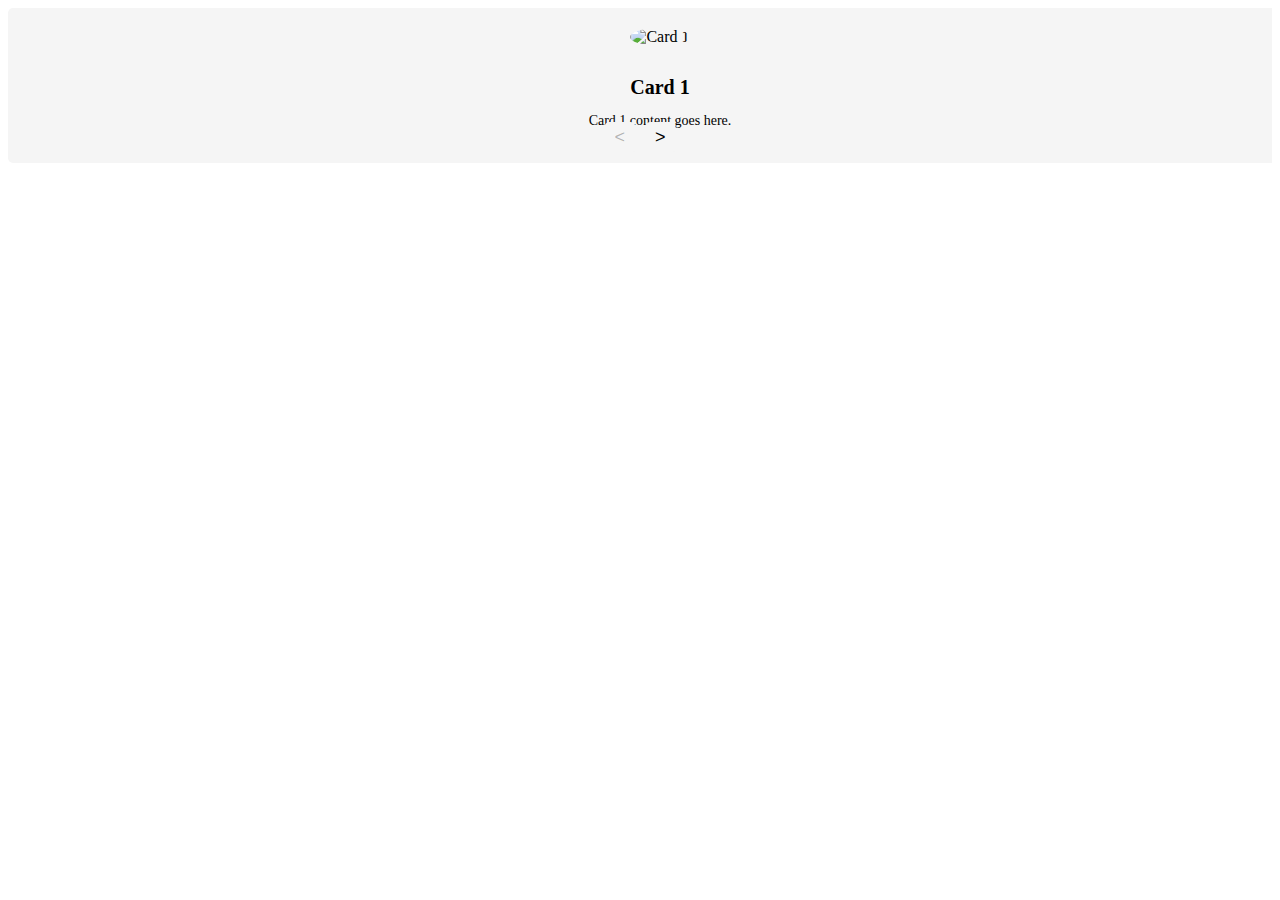
==== sample.html @ be448398 "sampletemp" ====
<!DOCTYPE html>
<html lang="en">
<head>
    <meta charset="UTF-8">
    <meta http-equiv="X-UA-Compatible" content="IE=edge">
    <meta name="viewport" content="width=device-width, initial-scale=1.0">
    <title>Document</title>

    <style>
.card-slider {
  position: relative;
  overflow: hidden;
}

.cards-container {
  display: flex;
  transition: transform 0.5s ease;
}

.card {
  flex: 0 0 100%;
  padding: 20px;
  background-color: #f5f5f5;
  margin-right: 20px;
  border-radius: 5px;
  text-align: center;
}

.card img {
  width: 200px;
  height: 200px;
  object-fit: cover;
  border-radius: 50%;
  margin-bottom: 10px;
}

.card h3 {
  font-size: 20px;
  margin-bottom: 10px;
}

.card p {
  font-size: 14px;
}

.slider-controls {
  position: absolute;
  bottom: 10px;
  left: 50%;
  transform: translateX(-50%);
  display: flex;
  justify-content: center;
  align-items: center;
}

.slider-controls button {
  background-color: #f5f5f5;
  border: none;
  padding: 5px 10px;
  margin: 0 5px;
  border-radius: 5px;
  font-size: 18px;
  cursor: pointer;
}

    </style>
</head>
<body>
    <div class="card-slider">
        <div class="cards-container">
          <div class="card">
            <img src="card1.jpg" alt="Card 1">
            <h3>Card 1</h3>
            <p>Card 1 content goes here.</p>
          </div>
          <div class="card">
            <img src="card2.jpg" alt="Card 2">
            <h3>Card 2</h3>
            <p>Card 2 content goes here.</p>
          </div>
          <div class="card">
            <img src="card3.jpg" alt="Card 3">
            <h3>Card 3</h3>
            <p>Card 3 content goes here.</p>
          </div>
        </div>
        <div class="slider-controls">
          <button class="prev"><</button>
          <button class="next">></button>
        </div>
      </div>
      <script src="https://code.jquery.com/jquery-3.6.0.min.js"></script>

<script>
    $(document).ready(function() {
  var cardsContainer = $('.cards-container');
  var cardWidth = $('.card').outerWidth(true);
  var cardCount = $('.card').length;
  var currentPosition = 0;

  function slideCards() {
    cardsContainer.css('transform', 'translateX(-' + (currentPosition * cardWidth) + 'px)');
  }

  function updateSliderControls() {
    $('.slider-controls .prev').prop('disabled', currentPosition === 0);
    $('.slider-controls .next').prop('disabled', currentPosition === cardCount - 1);
  }

  $('.next').click(function() {
    if (currentPosition < cardCount - 1) {
      currentPosition++;
      slideCards();
      updateSliderControls();
    }
  });

  $('.prev').click(function() {
    if (currentPosition > 0) {
      currentPosition--;
      slideCards();
      updateSliderControls();
    }
  });

  $(window).resize(function() {
    cardWidth = $('.card').outerWidth(true);
    slideCards();
  });

  updateSliderControls();
});

</script>
</body>
</html>
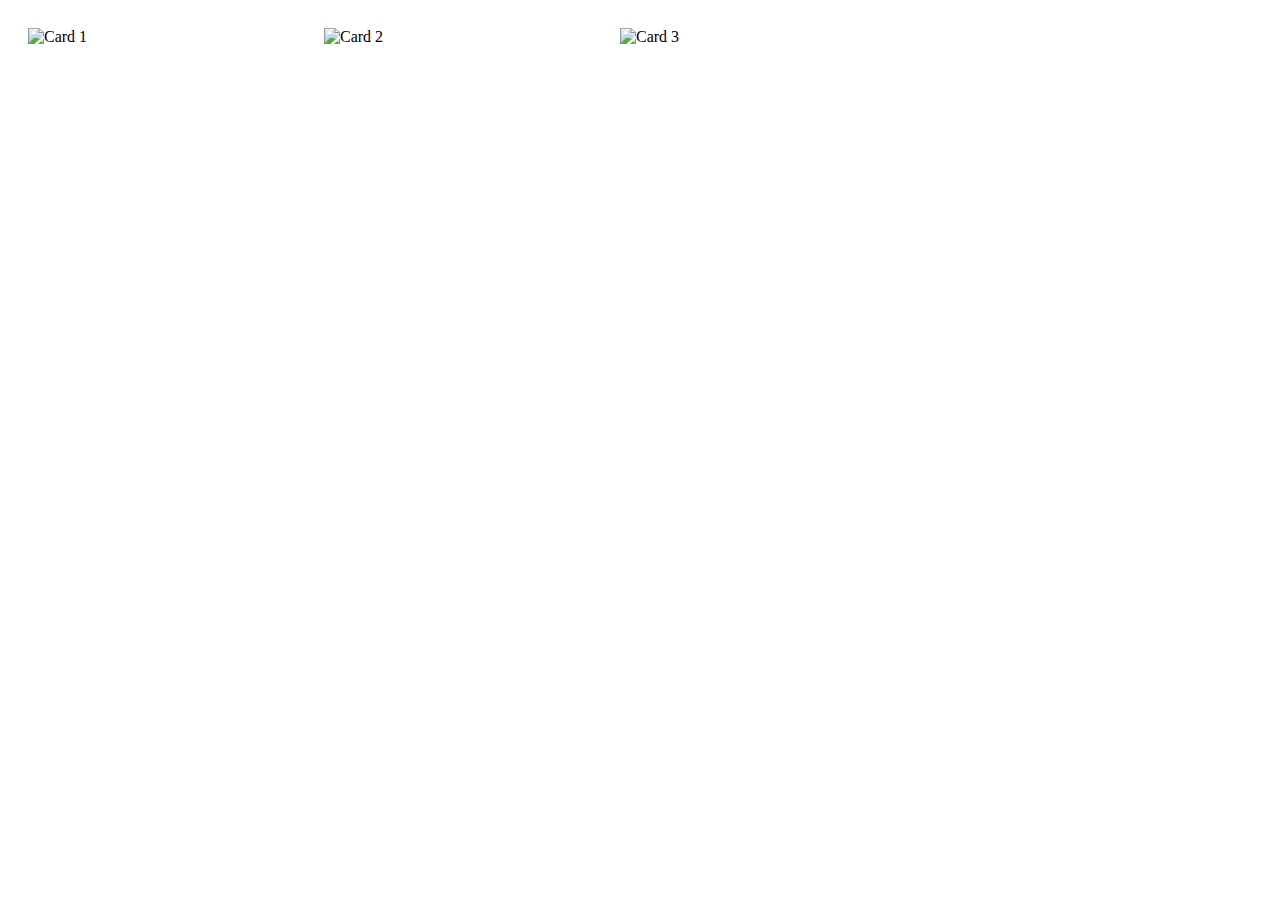
==== commit dceb3c30: "as" ====
--- a/sample.html
+++ b/sample.html
@@ -1,136 +1,90 @@
 <!DOCTYPE html>
 <html lang="en">
 <head>
-    <meta charset="UTF-8">
-    <meta http-equiv="X-UA-Compatible" content="IE=edge">
-    <meta name="viewport" content="width=device-width, initial-scale=1.0">
-    <title>Document</title>
-
-    <style>
-.card-slider {
-  position: relative;
-  overflow: hidden;
+  <meta charset="UTF-8">
+  <meta http-equiv="X-UA-Compatible" content="IE=edge">
+  <meta name="viewport" content="width=device-width, initial-scale=1.0">
+<style>
+  .my-card-slider {
+  width: 100%;
 }
 
-.cards-container {
+.my-cards-container {
   display: flex;
-  transition: transform 0.5s ease;
+  flex-wrap: wrap;
 }
 
-.card {
-  flex: 0 0 100%;
+.my-card {
+  flex: 0 0 calc(25% - 20px); /* 4 columns on large screens */
   padding: 20px;
-  background-color: #f5f5f5;
-  margin-right: 20px;
-  border-radius: 5px;
-  text-align: center;
+  box-sizing: border-box;
 }
 
-.card img {
-  width: 200px;
-  height: 200px;
-  object-fit: cover;
-  border-radius: 50%;
-  margin-bottom: 10px;
+.my-card img {
+  width: 100%;
+  height: auto;
 }
 
-.card h3 {
+.my-card h3 {
   font-size: 20px;
   margin-bottom: 10px;
 }
 
-.card p {
+.my-card p {
   font-size: 14px;
 }
 
-.slider-controls {
-  position: absolute;
-  bottom: 10px;
-  left: 50%;
-  transform: translateX(-50%);
-  display: flex;
-  justify-content: center;
-  align-items: center;
-}
-
-.slider-controls button {
-  background-color: #f5f5f5;
-  border: none;
-  padding: 5px 10px;
-  margin: 0 5px;
-  border-radius: 5px;
-  font-size: 18px;
-  cursor: pointer;
-}
-
-    </style>
+</style>
 </head>
 <body>
-    <div class="card-slider">
-        <div class="cards-container">
-          <div class="card">
-            <img src="card1.jpg" alt="Card 1">
-            <h3>Card 1</h3>
-            <p>Card 1 content goes here.</p>
-          </div>
-          <div class="card">
-            <img src="card2.jpg" alt="Card 2">
-            <h3>Card 2</h3>
-            <p>Card 2 content goes here.</p>
-          </div>
-          <div class="card">
-            <img src="card3.jpg" alt="Card 3">
-            <h3>Card 3</h3>
-            <p>Card 3 content goes here.</p>
-          </div>
-        </div>
-        <div class="slider-controls">
-          <button class="prev"><</button>
-          <button class="next">></button>
-        </div>
+  <div class="my-card-slider">
+    <div class="my-cards-container">
+      <div class="my-card">
+        <img src="https://firebasestorage.googleapis.com/v0/b/intricate-aria-345510.appspot.com/o/lot%2FESG%20Investing.svg?alt=media&token=1162b6eb-d113-4822-9af4-24e5042c81b7&_gl=1*1fpd5t2*_ga*MTE0Nzk0NTk3OS4xNjc2MDQxMTYw*_ga_CW55HF8NVT*MTY4NjI0MDQwNC4xNy4xLjE2ODYyNDA3NzQuMC4wLjA." alt="Card 1">
+
       </div>
-      <script src="https://code.jquery.com/jquery-3.6.0.min.js"></script>
+      <div class="my-card">
+        <img src="https://firebasestorage.googleapis.com/v0/b/intricate-aria-345510.appspot.com/o/lot%2FEveryday%20Investing.svg?alt=media&token=18f79d8a-94f6-47d3-ba0b-00aa8819b981&_gl=1*4tosxy*_ga*MTE0Nzk0NTk3OS4xNjc2MDQxMTYw*_ga_CW55HF8NVT*MTY4NjI0MDQwNC4xNy4xLjE2ODYyNDA3NTkuMC4wLjA." alt="Card 2">
+  
+      </div>
+      <div class="my-card">
+        <img src="https://firebasestorage.googleapis.com/v0/b/intricate-aria-345510.appspot.com/o/lot%2FHalal%20Investing.svg?alt=media&token=0508c24f-218e-4f38-bbf0-302f43d3d5ac&_gl=1*tnd887*_ga*MTE0Nzk0NTk3OS4xNjc2MDQxMTYw*_ga_CW55HF8NVT*MTY4NjI0MDQwNC4xNy4xLjE2ODYyNDA3MjUuMC4wLjA." alt="Card 3">
+ 
+      </div>
+      <!-- <div class="my-card">
+        <img src="card4.jpg" alt="Card 4">
+        <h3>Card 4</h3>
+        <p>Card 4 content goes here.</p>
+      </div> -->
+    </div>
+  </div>
+  <script src="https://code.jquery.com/jquery-3.6.0.min.js"></script>
+<link rel="stylesheet" type="text/css" href="https://cdnjs.cloudflare.com/ajax/libs/slick-carousel/1.9.0/slick.min.css"/>
+<script type="text/javascript" src="https://cdnjs.cloudflare.com/ajax/libs/slick-carousel/1.9.0/slick.min.js"></script>
+<script>
+$(document).ready(function() {
+  $('.my-cards-container').slick({
+    slidesToShow: 4, // 4 columns on large screens
+    slidesToScroll: 1,
+    responsive: [
+      {
+        breakpoint: 1024,
+        settings: {
+          slidesToShow: 3, // 3 columns on smaller screens
+          slidesToScroll: 1
+        }
+      },
+      {
+        breakpoint: 767,
+        settings: {
+          slidesToShow: 1, // 1 column on mobile
+          slidesToScroll: 1
+        }
+      }
+    ]
+  });
+});
+</script>
 
-<script>
-    $(document).ready(function() {
-  var cardsContainer = $('.cards-container');
-  var cardWidth = $('.card').outerWidth(true);
-  var cardCount = $('.card').length;
-  var currentPosition = 0;
-
-  function slideCards() {
-    cardsContainer.css('transform', 'translateX(-' + (currentPosition * cardWidth) + 'px)');
-  }
-
-  function updateSliderControls() {
-    $('.slider-controls .prev').prop('disabled', currentPosition === 0);
-    $('.slider-controls .next').prop('disabled', currentPosition === cardCount - 1);
-  }
-
-  $('.next').click(function() {
-    if (currentPosition < cardCount - 1) {
-      currentPosition++;
-      slideCards();
-      updateSliderControls();
-    }
-  });
-
-  $('.prev').click(function() {
-    if (currentPosition > 0) {
-      currentPosition--;
-      slideCards();
-      updateSliderControls();
-    }
-  });
-
-  $(window).resize(function() {
-    cardWidth = $('.card').outerWidth(true);
-    slideCards();
-  });
-
-  updateSliderControls();
-});
-
-</script>
 </body>
 </html>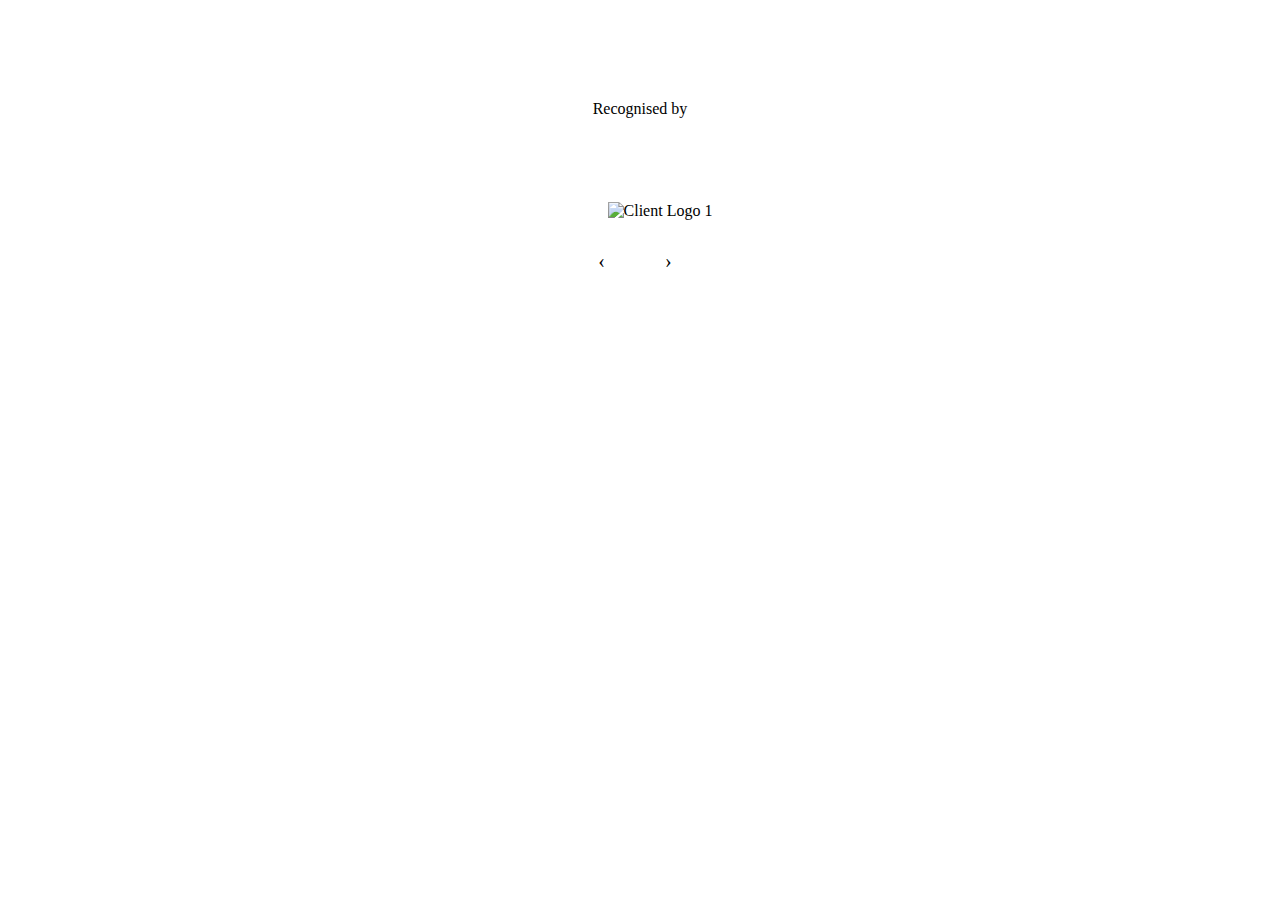
==== commit 8c6f1cac: "TOM1" ====
--- a/sample.html
+++ b/sample.html
@@ -1,90 +1,105 @@
 <!DOCTYPE html>
-<html lang="en">
+<html>
 <head>
-  <meta charset="UTF-8">
-  <meta http-equiv="X-UA-Compatible" content="IE=edge">
-  <meta name="viewport" content="width=device-width, initial-scale=1.0">
-<style>
-  .my-card-slider {
-  width: 100%;
-}
-
-.my-cards-container {
-  display: flex;
-  flex-wrap: wrap;
-}
-
-.my-card {
-  flex: 0 0 calc(25% - 20px); /* 4 columns on large screens */
-  padding: 20px;
-  box-sizing: border-box;
-}
-
-.my-card img {
-  width: 100%;
-  height: auto;
-}
-
-.my-card h3 {
-  font-size: 20px;
-  margin-bottom: 10px;
-}
-
-.my-card p {
-  font-size: 14px;
-}
-
-</style>
 </head>
 <body>
-  <div class="my-card-slider">
-    <div class="my-cards-container">
-      <div class="my-card">
-        <img src="https://firebasestorage.googleapis.com/v0/b/intricate-aria-345510.appspot.com/o/lot%2FESG%20Investing.svg?alt=media&token=1162b6eb-d113-4822-9af4-24e5042c81b7&_gl=1*1fpd5t2*_ga*MTE0Nzk0NTk3OS4xNjc2MDQxMTYw*_ga_CW55HF8NVT*MTY4NjI0MDQwNC4xNy4xLjE2ODYyNDA3NzQuMC4wLjA." alt="Card 1">
+ <!-- Recognise -->
+ <section style="height: 22rem;margin-top: 100px;">
 
+    <div style="width: 70%;height: 100%; margin: auto;">
+      <p class="fs-3" style="text-align: center; margin-bottom: 5%;">Recognised by</p>
+      <div class="container23">
+        <div class="carousel">
+          <div class="carousel-item">
+            <img src="https://rudowealth.com/images/brands/brand-1.svg" alt="Client Logo 1">
+          </div>
+          <div class="carousel-item">
+            <img src="https://rudowealth.com/images/brands/brand-img-2.svg" alt="Client Logo 2">
+          </div>
+          <div class="carousel-item">
+            <img src="https://rudowealth.com/images/brands/brand-img-3.svg" alt="Client Logo 3">
+          </div>
+        </div>
+    
+        <div class="controls">
+            <span class="control" onclick="scrollCarousel('prev')" style="
+            padding: 0px 25px 0px 25px;
+            margin: 0px 10px 0px 0px;
+        ">&#8249;</span>
+            <span class="control" onclick="scrollCarousel('next')" style="
+            padding: 0px 25px 0px 25px;
+            margin: 0px 10px 0px 0px;
+        ">&#8250;</span>
+          </div>
       </div>
-      <div class="my-card">
-        <img src="https://firebasestorage.googleapis.com/v0/b/intricate-aria-345510.appspot.com/o/lot%2FEveryday%20Investing.svg?alt=media&token=18f79d8a-94f6-47d3-ba0b-00aa8819b981&_gl=1*4tosxy*_ga*MTE0Nzk0NTk3OS4xNjc2MDQxMTYw*_ga_CW55HF8NVT*MTY4NjI0MDQwNC4xNy4xLjE2ODYyNDA3NTkuMC4wLjA." alt="Card 2">
-  
-      </div>
-      <div class="my-card">
-        <img src="https://firebasestorage.googleapis.com/v0/b/intricate-aria-345510.appspot.com/o/lot%2FHalal%20Investing.svg?alt=media&token=0508c24f-218e-4f38-bbf0-302f43d3d5ac&_gl=1*tnd887*_ga*MTE0Nzk0NTk3OS4xNjc2MDQxMTYw*_ga_CW55HF8NVT*MTY4NjI0MDQwNC4xNy4xLjE2ODYyNDA3MjUuMC4wLjA." alt="Card 3">
- 
-      </div>
-      <!-- <div class="my-card">
-        <img src="card4.jpg" alt="Card 4">
-        <h3>Card 4</h3>
-        <p>Card 4 content goes here.</p>
-      </div> -->
+    
+
     </div>
-  </div>
-  <script src="https://code.jquery.com/jquery-3.6.0.min.js"></script>
-<link rel="stylesheet" type="text/css" href="https://cdnjs.cloudflare.com/ajax/libs/slick-carousel/1.9.0/slick.min.css"/>
-<script type="text/javascript" src="https://cdnjs.cloudflare.com/ajax/libs/slick-carousel/1.9.0/slick.min.js"></script>
-<script>
-$(document).ready(function() {
-  $('.my-cards-container').slick({
-    slidesToShow: 4, // 4 columns on large screens
-    slidesToScroll: 1,
-    responsive: [
-      {
-        breakpoint: 1024,
-        settings: {
-          slidesToShow: 3, // 3 columns on smaller screens
-          slidesToScroll: 1
-        }
-      },
-      {
-        breakpoint: 767,
-        settings: {
-          slidesToShow: 1, // 1 column on mobile
-          slidesToScroll: 1
-        }
+
+  </section>
+
+  <style>
+       .container23 {
+      max-width: 1000px;
+      margin: 0 auto;
+      padding: 20px;
+    }
+
+    .carousel {
+      display: flex;
+      overflow: hidden;
+      position: relative;
+    }
+
+    .carousel-item {
+      flex-shrink: 0;
+      width: 100%;
+      text-align: center;
+      padding: 20px;
+    }
+
+    .carousel-item img {
+      max-width: 100%;
+      height: auto;
+    }
+
+    .controls {
+      display: flex;
+      justify-content: center;
+      margin-top: 10px;
+    }
+
+    .control {
+      margin: 0 5px;
+      cursor: pointer;
+      font-size: 20px;
+    }
+  </style>
+
+
+  <script>
+    function scrollCarousel(direction) {
+      const carousel = document.querySelector('.carousel');
+      const carouselItems = carousel.querySelectorAll('.carousel-item');
+      const itemWidth = carouselItems[0].offsetWidth;
+
+      const currentPosition = carousel.scrollLeft;
+      let newPosition;
+
+      if (direction === 'prev') {
+        newPosition = currentPosition - itemWidth;
+        if (newPosition < 0) newPosition = 0;
+      } else if (direction === 'next') {
+        newPosition = currentPosition + itemWidth;
+        const maxScroll = carousel.scrollWidth - carousel.clientWidth;
+        if (newPosition > maxScroll) newPosition = maxScroll;
       }
-    ]
-  });
-});
-</script>
 
+      carousel.scrollTo({
+        left: newPosition,
+        behavior: 'smooth'
+      });
+    }
+  </script>
 </body>
-</html>+</html>
